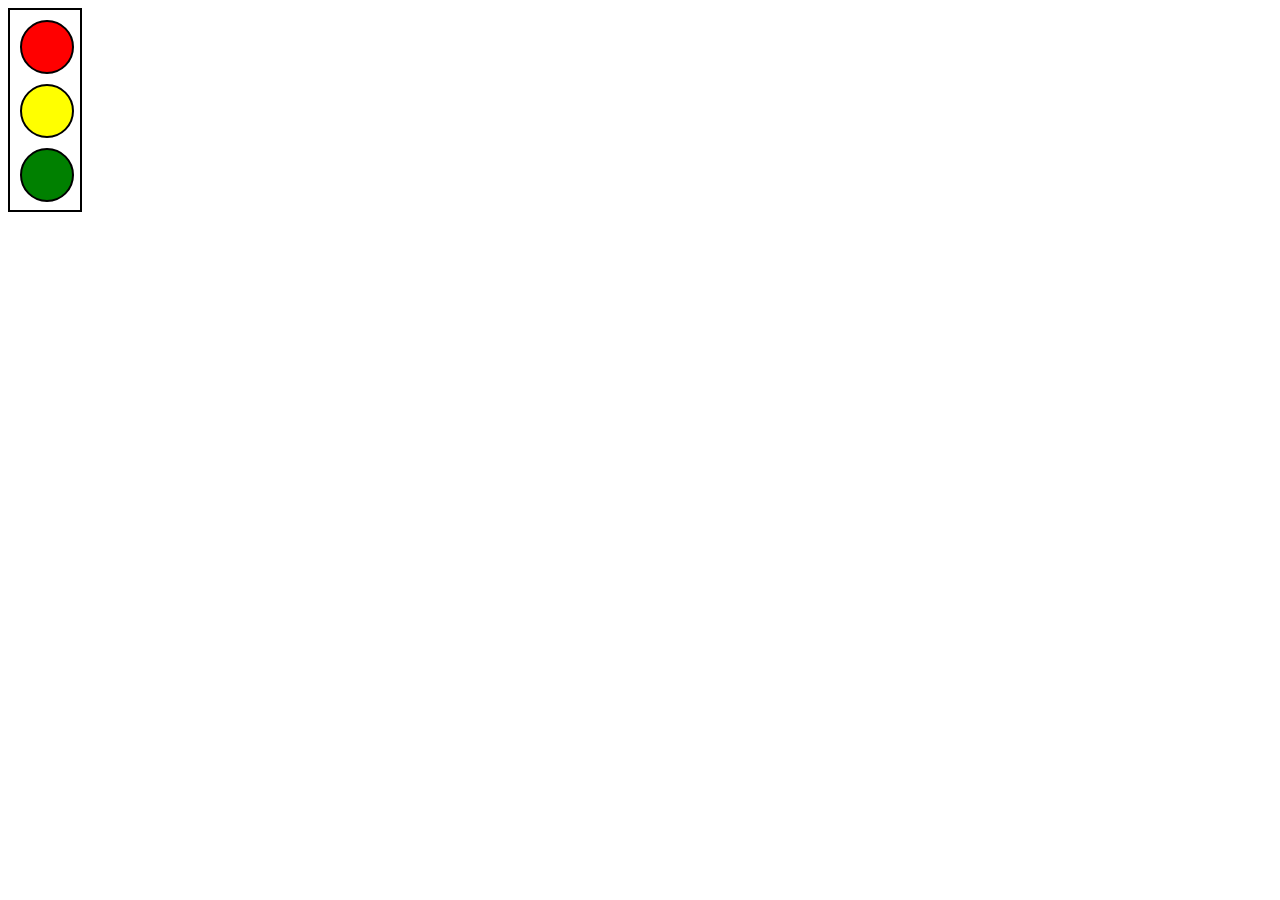
==== practice.html @ 8bb6530f "Add practice HTML and CSS files for interactive elements" ====
<!DOCTYPE html>
<html lang="en">
<head>
    <meta charset="UTF-8">
    <meta name="viewport" content="width=device-width, initial-scale=1.0">
    <title>Practice Questions</title>
    <link rel="stylesheet" href="practice.css"></link>
</head>
<body>
    <div id="light">
        <div id="red"></div>
        <div id="yellow"></div>
        <div id="green"></div>
      </div>
</body>
</html>
---- practice.css ----
#light {
    height:200px;
    width:70px;
    border:2px solid black;
}

#red {
    height:50px;
    width:50px;
    border:2px solid black;
    border-radius:50%;
    margin:10px;
    background-color: red;
}

#yellow {
    height:50px;
    width:50px;
    border:2px solid black;
    border-radius:50%;
    margin:10px;
    background-color: yellow;
}

#green {
    height:50px;
    width:50px;
    border:2px solid black;
    border-radius:50%;
    margin:10px;
    background-color: green;
}
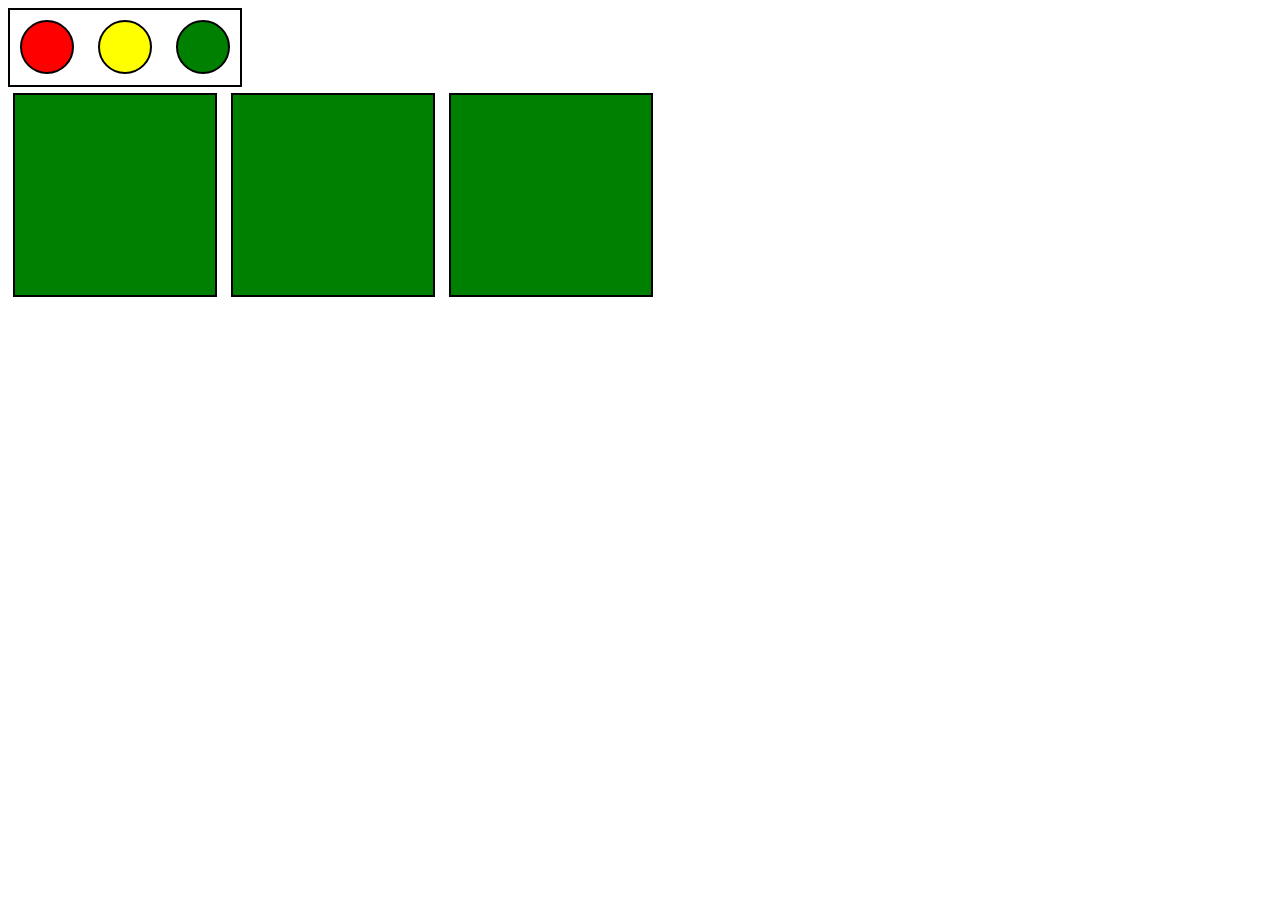
==== commit 9a3753e7: "Refactor CSS classes for color elements and add inline block styling" ====
--- a/practice.html
+++ b/practice.html
@@ -8,9 +8,14 @@
 </head>
 <body>
     <div id="light">
-        <div id="red"></div>
-        <div id="yellow"></div>
-        <div id="green"></div>
-      </div>
+        <div class="color" id="red"></div>
+        <div class="color" id="yellow"></div>
+        <div class="color" id="green"></div>
+      </div> 
+    <div>
+        <div class="inline"></div>
+        <div class="inline"></div>
+        <div class="inline"></div>
+    </div>  
 </body>
 </html>--- a/practice.css
+++ b/practice.css
@@ -1,32 +1,37 @@
 #light {
-    height:200px;
-    width:70px;
+    height: 75px;
+    /* width:70px; */
     border:2px solid black;
+    display:inline-block
 }
 
-#red {
+.color {
     height:50px;
     width:50px;
     border:2px solid black;
     border-radius:50%;
     margin:10px;
+    display:inline-block
+}
+
+#red {
     background-color: red;
 }
 
 #yellow {
-    height:50px;
-    width:50px;
-    border:2px solid black;
-    border-radius:50%;
-    margin:10px;
     background-color: yellow;
 }
 
 #green {
-    height:50px;
-    width:50px;
-    border:2px solid black;
-    border-radius:50%;
-    margin:10px;
     background-color: green;
 }
+
+.inline {
+    height: 200px;
+    width:200px;
+    border:2px solid black;
+    background-color: green;
+    margin: 5px;
+    display:inline-block
+
+}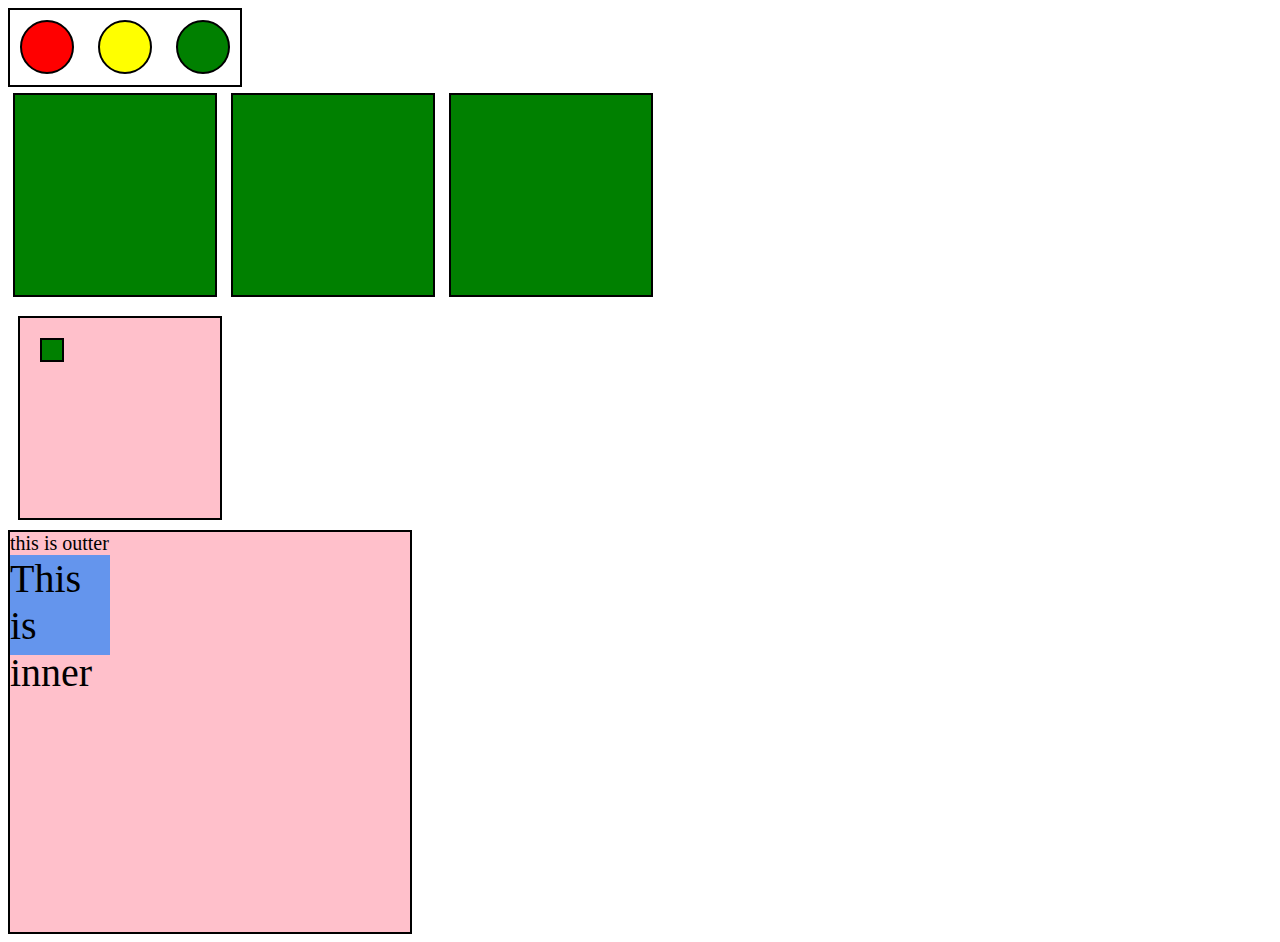
==== commit 0a1c3b99: "Add new div elements and styles for outer and inner containers in practice files" ====
--- a/practice.html
+++ b/practice.html
@@ -17,5 +17,12 @@
         <div class="inline"></div>
         <div class="inline"></div>
     </div>  
+    <div id="outer">
+        <div id="inner"></div>
+    </div>
+    <div id="outter1">
+        this is outter
+        <div id="inner1">This is inner </div>
+    </div>
 </body>
 </html>--- a/practice.css
+++ b/practice.css
@@ -34,4 +34,36 @@
     margin: 5px;
     display:inline-block
 
+}
+
+#outer {
+    height: 200px;
+    width:200px;
+    border:2px solid black;
+    background-color: pink;
+    margin: 10px;   
+}
+
+#inner {
+    height:10%;
+    width:10%;
+    border:2px solid black;
+    margin:10%;
+    background-color: green;
+
+}
+
+#outter1 {
+    height: 400px;
+    width: 400px;
+    border: 2px solid black;
+    background-color: pink;
+    font-size: 20px;
+}
+
+#inner1 {
+    height:100px;
+    width:100px;
+    background-color: cornflowerblue;
+    font-size:2em;
 }